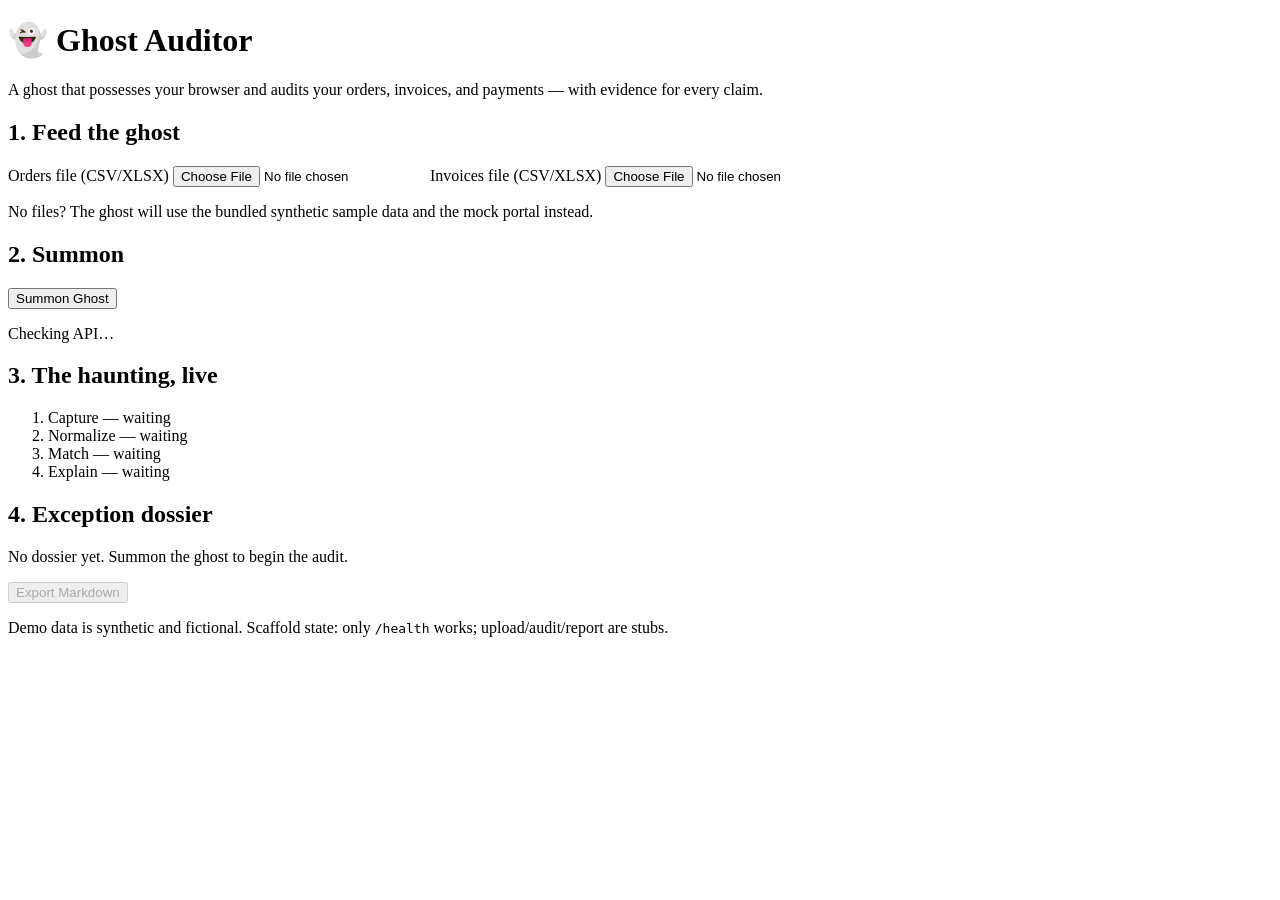
==== frontend/index.html @ 5773ff36 "Initial scaffold: Ghost Auditor (Kiroween 2026 Frankenstein entry) - spec, steering, hooks, FastAPI " ====
<!DOCTYPE html>
<html lang="en">
<head>
<meta charset="utf-8">
<title>Ghost Auditor</title>
<link rel="stylesheet" href="/static/style.css">
</head>
<body>
<header>
  <h1>👻 Ghost Auditor</h1>
  <p class="tagline">A ghost that possesses your browser and audits your
     orders, invoices, and payments — with evidence for every claim.</p>
</header>

<main>
  <section id="upload-area">
    <h2>1. Feed the ghost</h2>
    <label>Orders file (CSV/XLSX)
      <input type="file" id="orders-file" accept=".csv,.xlsx">
    </label>
    <label>Invoices file (CSV/XLSX)
      <input type="file" id="invoices-file" accept=".csv,.xlsx">
    </label>
    <p class="hint">No files? The ghost will use the bundled synthetic
       sample data and the mock portal instead.</p>
  </section>

  <section id="summon">
    <h2>2. Summon</h2>
    <button id="summon-btn">Summon Ghost</button>
    <p id="api-status">Checking API…</p>
  </section>

  <section id="progress">
    <h2>3. The haunting, live</h2>
    <!-- TODO: populated from API responses once the backend is implemented -->
    <ol id="crew-progress">
      <li data-agent="capture">Capture — waiting</li>
      <li data-agent="normalize">Normalize — waiting</li>
      <li data-agent="match">Match — waiting</li>
      <li data-agent="explain">Explain — waiting</li>
    </ol>
  </section>

  <section id="dossier">
    <h2>4. Exception dossier</h2>
    <!-- TODO: populated from the /audit response once implemented -->
    <p class="placeholder">No dossier yet. Summon the ghost to begin the audit.</p>
    <div id="dossier-list"></div>
    <p id="ghost-narration"></p>
    <button id="export-btn" disabled>Export Markdown</button>
  </section>
</main>

<footer>
  <p>Demo data is synthetic and fictional. Scaffold state: only
     <code>/health</code> works; upload/audit/report are stubs.</p>
</footer>

<script src="/static/app.js"></script>
</body>
</html>
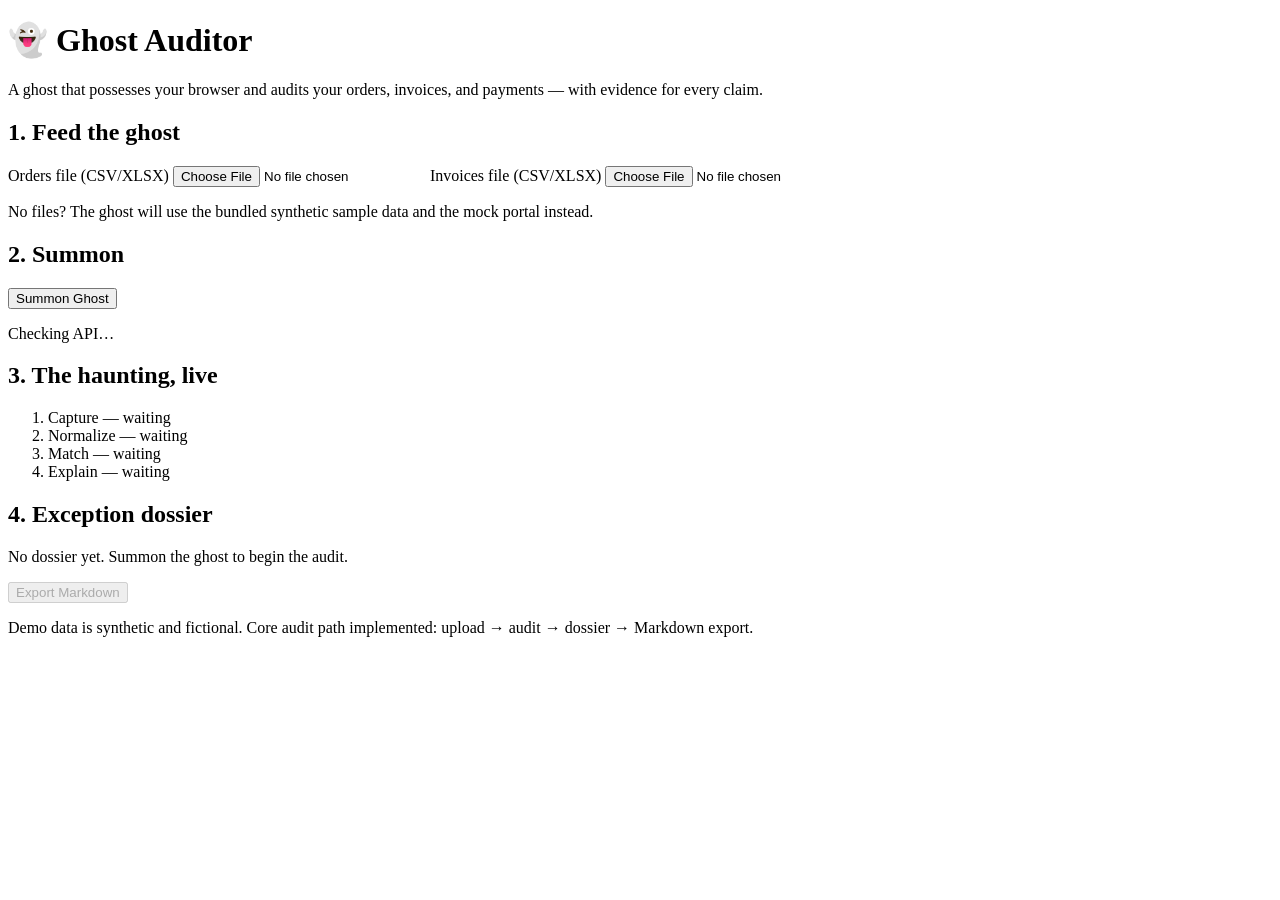
==== commit 4d323ea5: "Implement core audit pipeline: deterministic matching, evidence dossier, Markdown export, wired fron" ====
--- a/frontend/index.html
+++ b/frontend/index.html
@@ -33,7 +33,6 @@
 
   <section id="progress">
     <h2>3. The haunting, live</h2>
-    <!-- TODO: populated from API responses once the backend is implemented -->
     <ol id="crew-progress">
       <li data-agent="capture">Capture — waiting</li>
       <li data-agent="normalize">Normalize — waiting</li>
@@ -44,7 +43,6 @@
 
   <section id="dossier">
     <h2>4. Exception dossier</h2>
-    <!-- TODO: populated from the /audit response once implemented -->
     <p class="placeholder">No dossier yet. Summon the ghost to begin the audit.</p>
     <div id="dossier-list"></div>
     <p id="ghost-narration"></p>
@@ -53,8 +51,8 @@
 </main>
 
 <footer>
-  <p>Demo data is synthetic and fictional. Scaffold state: only
-     <code>/health</code> works; upload/audit/report are stubs.</p>
+  <p>Demo data is synthetic and fictional. Core audit path implemented:
+     upload → audit → dossier → Markdown export.</p>
 </footer>
 
 <script src="/static/app.js"></script>
